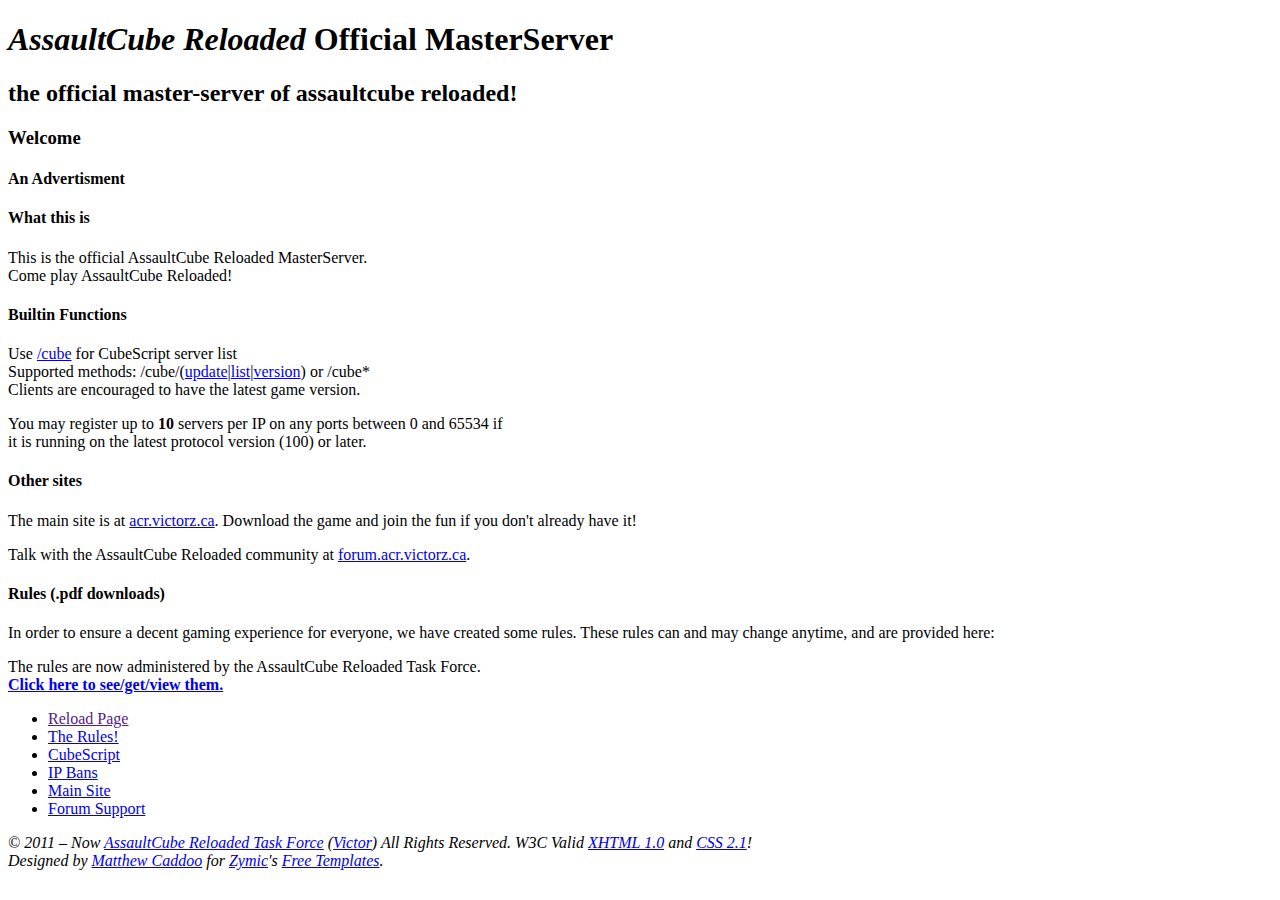
==== ms/index.html @ 19d50a7d "Import v1.2 code" ====
<!DOCTYPE html PUBLIC "-//W3C//DTD XHTML 1.0 Transitional//EN" "http://www.w3.org/TR/xhtml1/DTD/xhtml1-transitional.dtd">
<html xmlns="http://www.w3.org/1999/xhtml">
<head>
	<meta http-equiv="Content-Type" content="text/html; charset=UTF-8" />
	<title>Official ACR MasterServer!</title>
	<link rel="stylesheet" type="text/css" href="http://acr.victorz.ca/_static/ms/style.css" media="screen,projection" />
	<script type="text/javascript" src="http://p.cdn.victorz.ca/js/copyyear.js"></script>
</head>
<body>
<div id="container" class="clearfix">
	<h1><em>AssaultCube Reloaded</em> Official MasterServer</h1>
	<h2>the official master-server of assaultcube reloaded!</h2>

	<div id="content">
		<h3>Welcome</h3>

		<h4>An Advertisment</h4>
			<script type="text/javascript" src="http://d.cdn.victorz.ca/a.php?a=acr_ms_head"></script>

		<h4>What this is</h4>
			<p>This is the official AssaultCube Reloaded MasterServer.<br/>Come play AssaultCube Reloaded!</p>

		<h4>Builtin Functions</h4>
			<p>Use <a href="/cube">/cube</a> for CubeScript server list<br/>
			Supported methods: /cube/(<a href="/cube/update">update</a>|<a href="/cube/list">list</a>|<a href="/cube/version">version</a>) or /cube*<br/>
			Clients are encouraged to have the latest game version.</p>

			<p>You may register up to <b>10</b> servers per IP on any ports between 0 and 65534 if<br/>
			it is running on the latest protocol version (100) or later.</p>

		<h4>Other sites</h4>
			<p>The main site is at <a href="http://acr.victorz.ca">acr.victorz.ca</a>. Download the game and join the fun if you don't already have it!</p>

			<p>Talk with the AssaultCube Reloaded community at <a href="http://forum.acr.victorz.ca">forum.acr.victorz.ca</a>.</p>

		<h4>Rules (.pdf downloads)</h4>
			<p>In order to ensure a decent gaming experience for everyone, we have created some rules. These rules can and may change anytime, and are provided here:</p>
			<p>
				The rules are now administered by the AssaultCube Reloaded Task Force.<br />
				<b><a href="http://team.acr.victorz.ca/ms-rules.html">Click here to see/get/view them.</a></b>
			</p>
	</div>

	<ul id="nav">
		<li><a href="" title="Reload the page">Reload Page</a></li>
		<li><a href="http://team.acr.victorz.ca/ms-rules.html" title="Rules">The Rules!</a></li>
		<li><a href="/cube" title="CubeScript">CubeScript</a></li>
		<!--<li><a href="/json" title="JSON">JSON</a></li>-->
		<li><a href="/bans" title="Bans">IP Bans</a></li>
		<li><a href="http://acr.victorz.ca" title="Main Site">Main Site</a></li>
		<li><a href="http://forum.acr.victorz.ca" title="Forum">Forum Support</a></li>
	</ul>

</div>
<address>
	&copy; 2011 &ndash; <span id="copyyear">Now</span> <a href="http://team.acr.victorz.ca">AssaultCube Reloaded Task Force</a> (<a href="http://victorz.ca">Victor</a>) All Rights Reserved.
	W3C Valid
		<a href="http://validator.w3.org/check?uri=referer" target="_blank">XHTML 1.0</a> and
		<a href="http://jigsaw.w3.org/css-validator/check/referer" target="_blank">CSS 2.1</a>!<br />
	Designed by <a href="http://www.caddoo.net" rel="nofollow">Matthew Caddoo</a> for <a href="http://www.zymic.com"  rel="nofollow">Zymic</a>'s <a href="http://www.zymic.com/free-templates" rel="nofollow">Free Templates</a>.
</address>
</body>
</html>
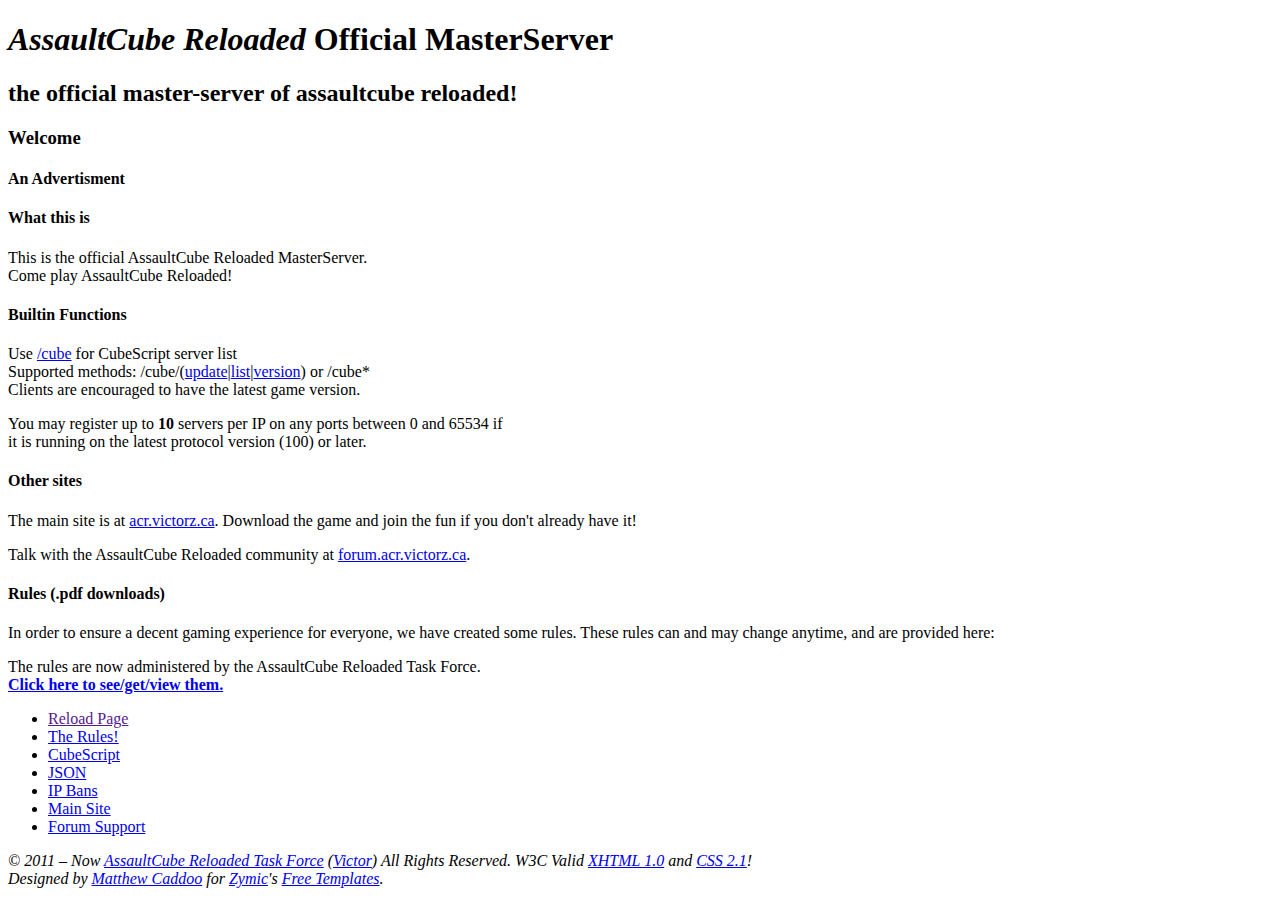
==== commit 6729889b: "Add JSON server list" ====
--- a/ms/index.html
+++ b/ms/index.html
@@ -45,7 +45,7 @@
 		<li><a href="" title="Reload the page">Reload Page</a></li>
 		<li><a href="http://team.acr.victorz.ca/ms-rules.html" title="Rules">The Rules!</a></li>
 		<li><a href="/cube" title="CubeScript">CubeScript</a></li>
-		<!--<li><a href="/json" title="JSON">JSON</a></li>-->
+		<li><a href="/api/json" title="JSON">JSON</a></li>
 		<li><a href="/bans" title="Bans">IP Bans</a></li>
 		<li><a href="http://acr.victorz.ca" title="Main Site">Main Site</a></li>
 		<li><a href="http://forum.acr.victorz.ca" title="Forum">Forum Support</a></li>
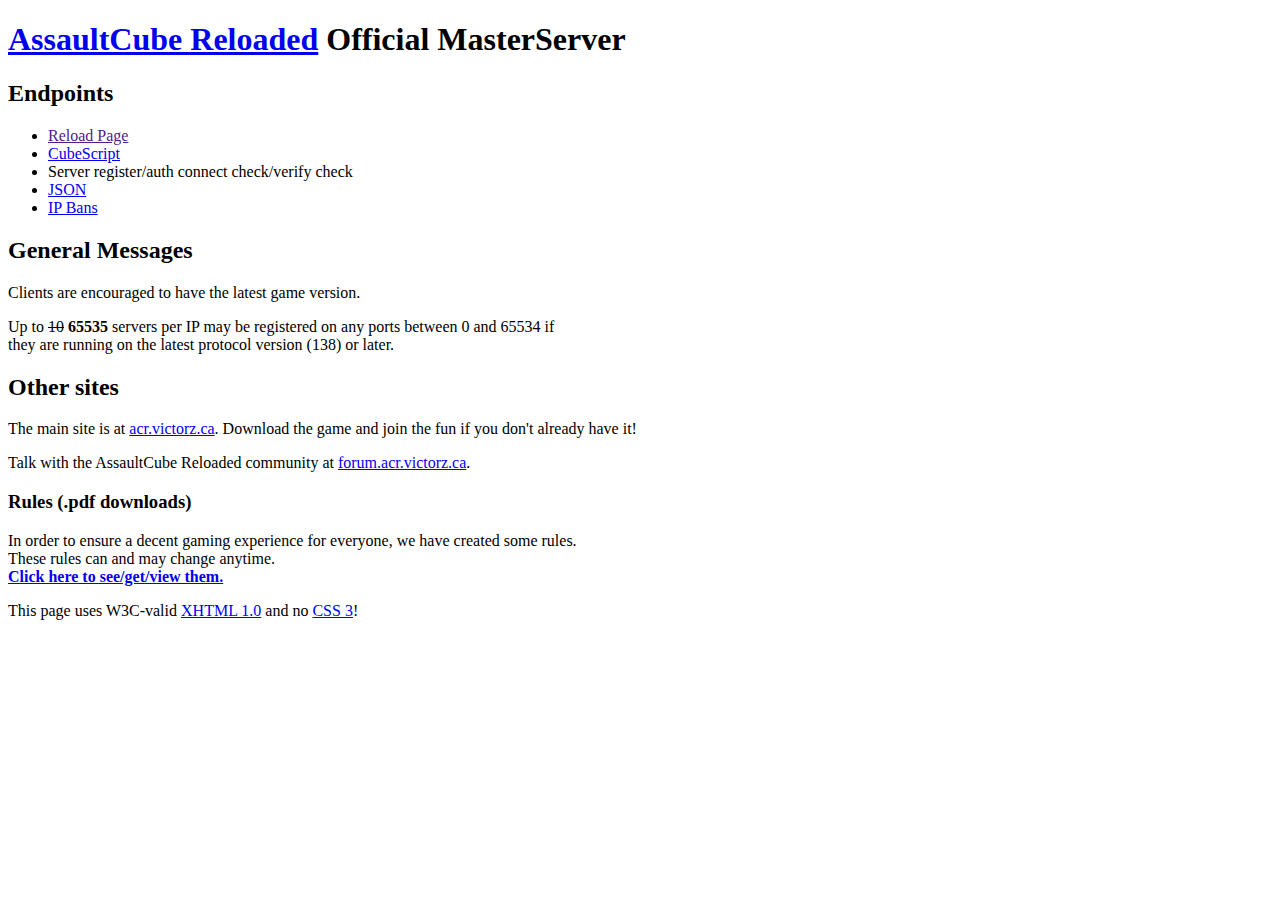
==== commit 7444c7da: "Lightweight index page" ====
--- a/ms/index.html
+++ b/ms/index.html
@@ -3,61 +3,43 @@
 <head>
 	<meta http-equiv="Content-Type" content="text/html; charset=UTF-8" />
 	<title>Official ACR MasterServer!</title>
-	<link rel="stylesheet" type="text/css" href="http://acr.victorz.ca/_static/ms/style.css" media="screen,projection" />
-	<script type="text/javascript" src="http://p.cdn.victorz.ca/js/copyyear.js"></script>
 </head>
 <body>
-<div id="container" class="clearfix">
-	<h1><em>AssaultCube Reloaded</em> Official MasterServer</h1>
-	<h2>the official master-server of assaultcube reloaded!</h2>
+	<h1><a href="http://acr.victorz.ca" title="Main Site">AssaultCube Reloaded</a> Official MasterServer</h1>
 
-	<div id="content">
-		<h3>Welcome</h3>
-
-		<h4>An Advertisment</h4>
-			<script type="text/javascript" src="http://d.cdn.victorz.ca/a.php?a=acr_ms_head"></script>
-
-		<h4>What this is</h4>
-			<p>This is the official AssaultCube Reloaded MasterServer.<br/>Come play AssaultCube Reloaded!</p>
-
-		<h4>Builtin Functions</h4>
-			<p>Use <a href="/cube">/cube</a> for CubeScript server list<br/>
-			Supported methods: /cube/(<a href="/cube/update">update</a>|<a href="/cube/list">list</a>|<a href="/cube/version">version</a>) or /cube*<br/>
-			Clients are encouraged to have the latest game version.</p>
-
-			<p>You may register up to <b>10</b> servers per IP on any ports between 0 and 65534 if<br/>
-			it is running on the latest protocol version (100) or later.</p>
-
-		<h4>Other sites</h4>
-			<p>The main site is at <a href="http://acr.victorz.ca">acr.victorz.ca</a>. Download the game and join the fun if you don't already have it!</p>
-
-			<p>Talk with the AssaultCube Reloaded community at <a href="http://forum.acr.victorz.ca">forum.acr.victorz.ca</a>.</p>
-
-		<h4>Rules (.pdf downloads)</h4>
-			<p>In order to ensure a decent gaming experience for everyone, we have created some rules. These rules can and may change anytime, and are provided here:</p>
-			<p>
-				The rules are now administered by the AssaultCube Reloaded Task Force.<br />
-				<b><a href="http://team.acr.victorz.ca/ms-rules.html">Click here to see/get/view them.</a></b>
-			</p>
-	</div>
-
+	<h2>Endpoints</h2>
 	<ul id="nav">
 		<li><a href="" title="Reload the page">Reload Page</a></li>
-		<li><a href="http://team.acr.victorz.ca/ms-rules.html" title="Rules">The Rules!</a></li>
-		<li><a href="/cube" title="CubeScript">CubeScript</a></li>
+		<li><a href="/c" title="CubeScript">CubeScript</a></li>
+		<li>Server register/auth connect check/verify check</li>
 		<li><a href="/api/json" title="JSON">JSON</a></li>
 		<li><a href="/bans" title="Bans">IP Bans</a></li>
-		<li><a href="http://acr.victorz.ca" title="Main Site">Main Site</a></li>
-		<li><a href="http://forum.acr.victorz.ca" title="Forum">Forum Support</a></li>
 	</ul>
 
-</div>
-<address>
-	&copy; 2011 &ndash; <span id="copyyear">Now</span> <a href="http://team.acr.victorz.ca">AssaultCube Reloaded Task Force</a> (<a href="http://victorz.ca">Victor</a>) All Rights Reserved.
-	W3C Valid
-		<a href="http://validator.w3.org/check?uri=referer" target="_blank">XHTML 1.0</a> and
-		<a href="http://jigsaw.w3.org/css-validator/check/referer" target="_blank">CSS 2.1</a>!<br />
-	Designed by <a href="http://www.caddoo.net" rel="nofollow">Matthew Caddoo</a> for <a href="http://www.zymic.com"  rel="nofollow">Zymic</a>'s <a href="http://www.zymic.com/free-templates" rel="nofollow">Free Templates</a>.
-</address>
+	<h2>General Messages</h2>
+	<p>Clients are encouraged to have the latest game version.</p>
+
+	<p>
+		Up to <s>10</s> <b>65535</b> servers per IP may be registered on any ports between 0 and 65534 if<br/>
+		they are running on the latest protocol version (138) or later.
+	</p>
+
+	<h2>Other sites</h2>
+	<p>The main site is at <a href="http://acr.victorz.ca">acr.victorz.ca</a>. Download the game and join the fun if you don't already have it!</p>
+
+	<p>Talk with the AssaultCube Reloaded community at <a href="http://forum.acr.victorz.ca">forum.acr.victorz.ca</a>.</p>
+
+	<h3>Rules (.pdf downloads)</h3>
+	<p>In order to ensure a decent gaming experience for everyone, we have created some rules.<br />
+		These rules can and may change anytime.<br />
+		<b><a href="http://team.acr.victorz.ca/ms-rules.html">Click here to see/get/view them.</a></b>
+	</p>
+
+	<p>
+		This page uses W3C-valid
+			<a href="http://validator.w3.org/check?uri=referer" target="_blank">XHTML 1.0</a> and
+			no <a href="http://jigsaw.w3.org/css-validator/check/referer" target="_blank">CSS 3</a>!
+	</p>
+
 </body>
-</html>+</html>
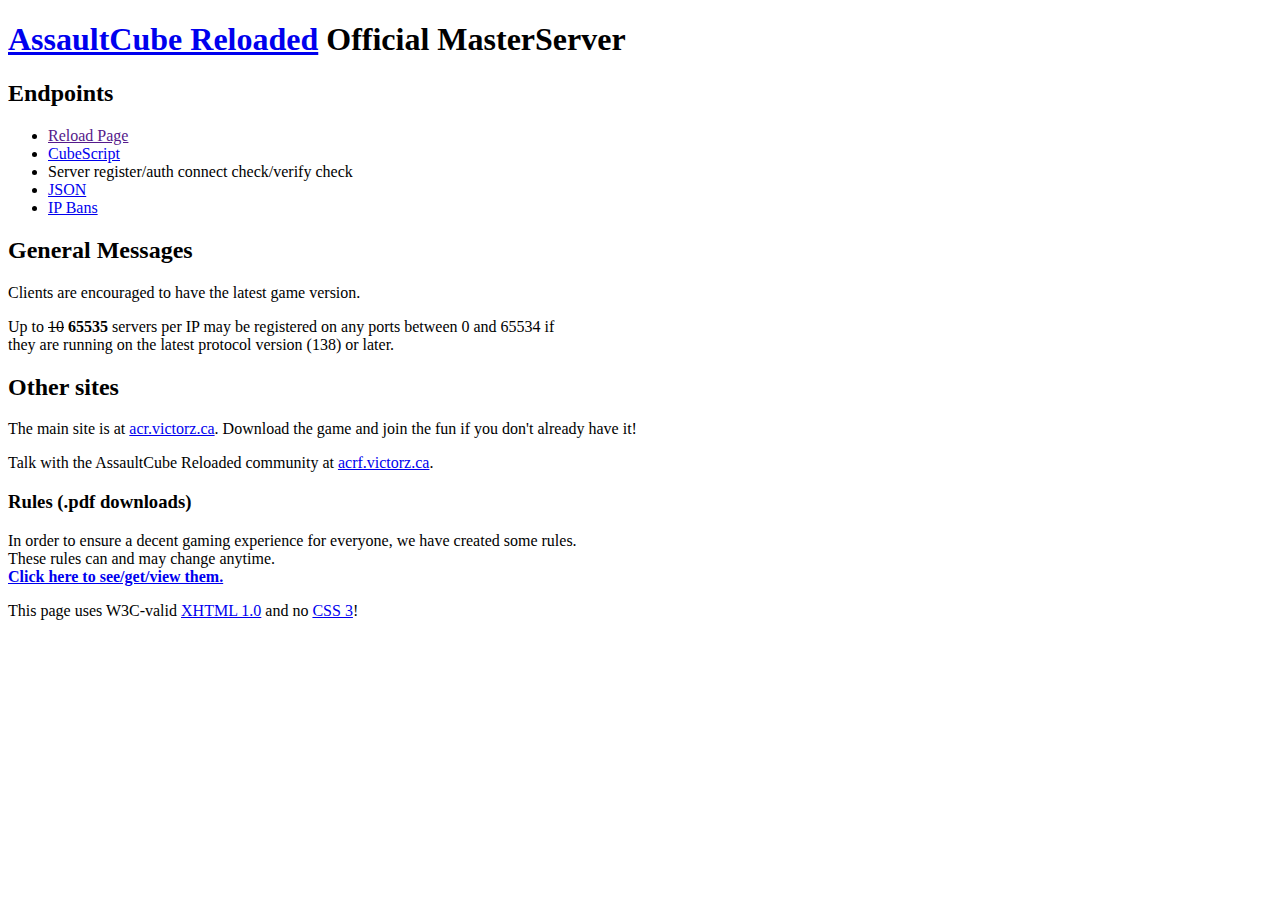
==== commit 82fa9772: "Update forum link" ====
--- a/ms/index.html
+++ b/ms/index.html
@@ -5,7 +5,7 @@
 	<title>Official ACR MasterServer!</title>
 </head>
 <body>
-	<h1><a href="http://acr.victorz.ca" title="Main Site">AssaultCube Reloaded</a> Official MasterServer</h1>
+	<h1><a href="https://acr.victorz.ca" title="Main Site">AssaultCube Reloaded</a> Official MasterServer</h1>
 
 	<h2>Endpoints</h2>
 	<ul id="nav">
@@ -25,20 +25,20 @@
 	</p>
 
 	<h2>Other sites</h2>
-	<p>The main site is at <a href="http://acr.victorz.ca">acr.victorz.ca</a>. Download the game and join the fun if you don't already have it!</p>
+	<p>The main site is at <a href="https://acr.victorz.ca">acr.victorz.ca</a>. Download the game and join the fun if you don't already have it!</p>
 
-	<p>Talk with the AssaultCube Reloaded community at <a href="http://forum.acr.victorz.ca">forum.acr.victorz.ca</a>.</p>
+	<p>Talk with the AssaultCube Reloaded community at <a href="https://acrf.victorz.ca">acrf.victorz.ca</a>.</p>
 
 	<h3>Rules (.pdf downloads)</h3>
 	<p>In order to ensure a decent gaming experience for everyone, we have created some rules.<br />
 		These rules can and may change anytime.<br />
-		<b><a href="http://team.acr.victorz.ca/ms-rules.html">Click here to see/get/view them.</a></b>
+		<b><a href="https://acr.victorz.ca/team/msr/">Click here to see/get/view them.</a></b>
 	</p>
 
 	<p>
 		This page uses W3C-valid
-			<a href="http://validator.w3.org/check?uri=referer" target="_blank">XHTML 1.0</a> and
-			no <a href="http://jigsaw.w3.org/css-validator/check/referer" target="_blank">CSS 3</a>!
+			<a href="https://validator.w3.org/check?uri=referer" target="_blank">XHTML 1.0</a> and
+			no <a href="https://jigsaw.w3.org/css-validator/check/referer" target="_blank">CSS 3</a>!
 	</p>
 
 </body>
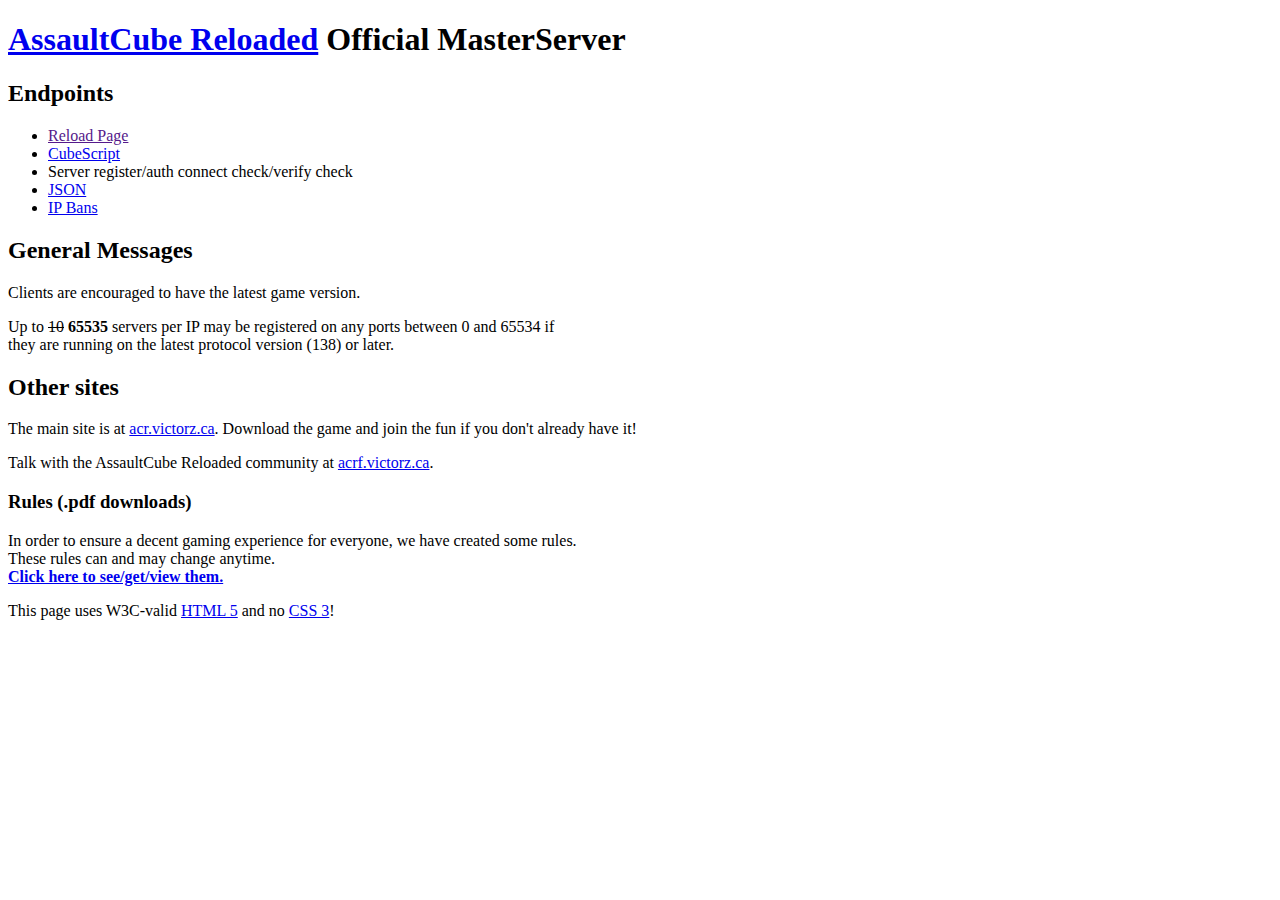
==== commit 0ab932fd: "Update to HTML5" ====
--- a/ms/index.html
+++ b/ms/index.html
@@ -1,7 +1,7 @@
-<!DOCTYPE html PUBLIC "-//W3C//DTD XHTML 1.0 Transitional//EN" "http://www.w3.org/TR/xhtml1/DTD/xhtml1-transitional.dtd">
-<html xmlns="http://www.w3.org/1999/xhtml">
+<!DOCTYPE html>
+<html lang="en">
 <head>
-	<meta http-equiv="Content-Type" content="text/html; charset=UTF-8" />
+	<meta http-equiv="Content-Type" content="text/html; charset=UTF-8">
 	<title>Official ACR MasterServer!</title>
 </head>
 <body>
@@ -20,7 +20,7 @@
 	<p>Clients are encouraged to have the latest game version.</p>
 
 	<p>
-		Up to <s>10</s> <b>65535</b> servers per IP may be registered on any ports between 0 and 65534 if<br/>
+		Up to <s>10</s> <b>65535</b> servers per IP may be registered on any ports between 0 and 65534 if<br>
 		they are running on the latest protocol version (138) or later.
 	</p>
 
@@ -30,14 +30,14 @@
 	<p>Talk with the AssaultCube Reloaded community at <a href="https://acrf.victorz.ca">acrf.victorz.ca</a>.</p>
 
 	<h3>Rules (.pdf downloads)</h3>
-	<p>In order to ensure a decent gaming experience for everyone, we have created some rules.<br />
-		These rules can and may change anytime.<br />
+	<p>In order to ensure a decent gaming experience for everyone, we have created some rules.<br>
+		These rules can and may change anytime.<br>
 		<b><a href="https://acr.victorz.ca/team/msr/">Click here to see/get/view them.</a></b>
 	</p>
 
 	<p>
 		This page uses W3C-valid
-			<a href="https://validator.w3.org/check?uri=referer" target="_blank">XHTML 1.0</a> and
+			<a href="https://validator.w3.org/check?uri=referer" target="_blank">HTML 5</a> and
 			no <a href="https://jigsaw.w3.org/css-validator/check/referer" target="_blank">CSS 3</a>!
 	</p>
 
